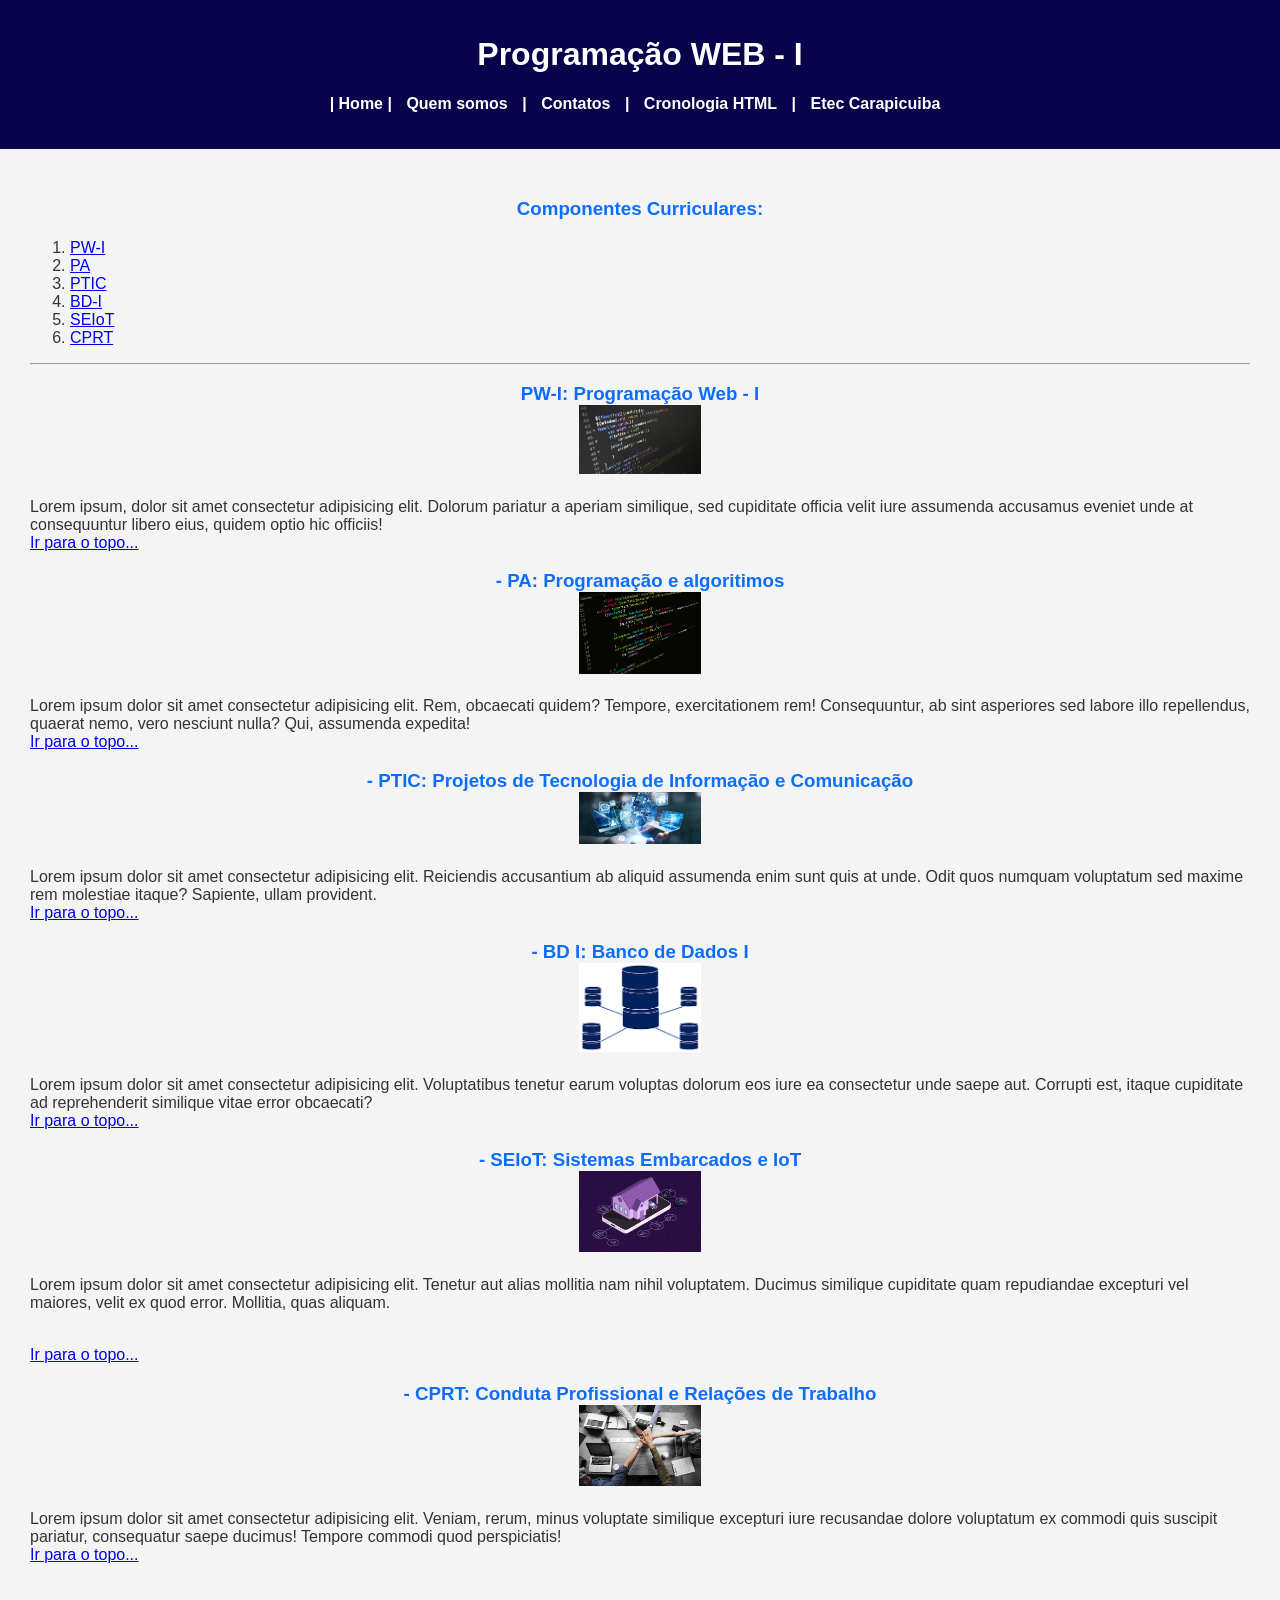
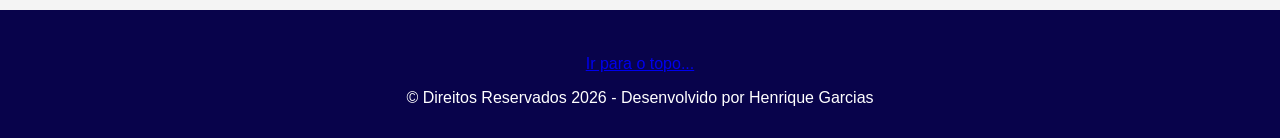
==== index.html @ 579f6198 "alguma coisa ai hein" ====
<!DOCTYPE html>
<html lang="en">
<head>
    <meta charset="UTF-8">
    <meta name="viewport" content="width=device-width, initial-scale=1.0">
    <title>1DS-A-PW-I</title>
    <link rel="stylesheet" href="estilos.css">
</head>
<body>
    <!-- Cabeçalho da Página -->    
    <header>
            <h1>Programação WEB - I</h1>
            <nav>
                <h4>
                    | Home
                    | <a href="quemsomos.html" class="navBnt">Quem somos</a>
                    | <a href="contatos.html" class="navBnt">Contatos</a>
                    | <a href="cronologiahtml.html" class="navBnt">Cronologia HTML</a>
                    | <a href="https://eteccarapicuiba.cps.sp.gov.br/" target="_blank" class="navBnt">Etec Carapicuiba</a> 
                </h4>
            </nav>
        </header>
        <!-- Conteúdo Principal -->
        <main>
            <h3>Componentes Curriculares:</h3>
            <!-- Lista não ordenada (Não sequêncial) -->
            <!-- Tipos de marcadores => type="disc(default), circle, square"-->
            <!--<ul type="square">
                <li><a href="#PWI">PW-I</a></li>
                <li><a href="#PA">PA</a></li>
                <li><a href="#PTIC">PTIC</a></li>
                <li><a href="#BDI">BD-I</a></li>
                <li><a href="#SEIOT">SEIoT</a></li>
                <li><a href="#CPRT">CPRT</a></li>
            </ul>-->
            <ol type="1">
                <li><a href="#PWI">PW-I</a></li>
                <li><a href="#PA">PA</a></li>
                <li><a href="#PTIC">PTIC</a></li>
                <li><a href="#BDI">BD-I</a></li>
                <li><a href="#SEIOT">SEIoT</a></li>
                <li><a href="#CPRT">CPRT</a></li>
            </ol>
            <hr>
            <!--<dl>
                <dt><a href="#PWI">PW-I</a></dt>
                    <dd>Lorem ipsum dolor sit amet consectetur adipisicing elit. Possimus pariatur voluptas, explicabo magnam suscipit temporibus enim facilis sequi impedit vitae rerum nulla soluta velit odit eveniet error amet adipisci quis.</dd>
                <dt><a href="#PA">PA</a></dt>
                    <dd>Lorem ipsum dolor sit amet consectetur adipisicing elit. Iure dolorum atque laborum doloremque reprehenderit, neque vel odit quod magni alias id soluta ab esse numquam. Dignissimos debitis libero laborum architecto?</dd>
            </dl>
            <hr>-->
        <p>    
            <h3 id="PWI">
                PW-I: Programação Web - I <br>
                <img src="imagens/COD-WEB.jpg" alt="foto de código" width="10%" eight="10%">
            </h3>
            Lorem ipsum, dolor sit amet consectetur adipisicing elit. Dolorum pariatur a aperiam similique, sed cupiditate officia velit iure assumenda accusamus eveniet unde at consequuntur libero eius, quidem optio hic officiis! <br>
            <a href="#h1">Ir para o topo...</a>
        </p>
        <p>
            <h3 id="PA">
                - PA: Programação e algoritimos<br>
                <img src="imagens/pa.webp" alt="imagem de código" width="10%" eight="10%">
            </h3>
            Lorem ipsum dolor sit amet consectetur adipisicing elit. Rem, obcaecati quidem? Tempore, exercitationem rem! Consequuntur, ab sint asperiores sed labore illo repellendus, quaerat nemo, vero nesciunt nulla? Qui, assumenda expedita! <br>
            <a href="#h1">Ir para o topo...</a>
        </p>
        <p>    
            <h3 id="PTIC">
                - PTIC: Projetos de Tecnologia de Informação e Comunicação<br>
                <img src="imagens/ptic.png" alt="imagem de PTIC" width="10%" eight="10%">
            </h3>
            Lorem ipsum dolor sit amet consectetur adipisicing elit. Reiciendis accusantium ab aliquid assumenda enim sunt quis at unde. Odit quos numquam voluptatum sed maxime rem molestiae itaque? Sapiente, ullam provident. <br>
            <a href="#h1">Ir para o topo...</a>
        </p>
        <p>
            <h3 id="BDI">
                - BD I: Banco de Dados I<br>
                <img src="imagens/bdi.png" alt="banco de dados imagem" width="10%" eight="10%">
            </h3>
            Lorem ipsum dolor sit amet consectetur adipisicing elit. Voluptatibus tenetur earum voluptas dolorum eos iure ea consectetur unde saepe aut. Corrupti est, itaque cupiditate ad reprehenderit similique vitae error obcaecati? <br>
            <a href="#h1">Ir para o topo...</a>
        </p>
        <p>
            <h3 id="SEIOT">
                - SEIoT: Sistemas Embarcados e IoT<br>
                <img src="imagens/seiot.png" alt="seiot imagem" width="10%" eight="10%">
            </h3>
            Lorem ipsum dolor sit amet consectetur adipisicing elit. Tenetur aut alias mollitia nam nihil voluptatem. Ducimus similique cupiditate quam repudiandae excepturi vel maiores, velit ex quod error. Mollitia, quas aliquam.</p> <br>
            <a href="#h1">Ir para o topo...</a>
        <p>
            <h3 id="CPRT">
                - CPRT: Conduta Profissional e Relações de Trabalho<br>
                <img src="imagens/cprt.jpg" alt="CPRT imagem" width="10%" eight="10%">
            </h3>
            Lorem ipsum dolor sit amet consectetur adipisicing elit. Veniam, rerum, minus voluptate similique excepturi iure recusandae dolore voluptatum ex commodi quis suscipit pariatur, consequatur saepe ducimus! Tempore commodi quod perspiciatis! <br>
            <a href="#h1">Ir para o topo...</a>
        </p>
    </main>
    <!-- Rodapé da página -->
    <footer>
        <a href="#h1">Ir para o topo...</a>
        <p>&copy; Direitos Reservados 2026 - Desenvolvido por Henrique Garcias</p>
    </footer>
</body>
</html>
---- estilos.css ----
body {
    font-family: Arial, Helvetica, sans-serif;
    background-color: #08034b;
    margin: 0px;
    padding: 0px;
    color: #333333;
}
main {
    background-color: #f4f4f4;
}
header, footer{
    text-align: center;
    padding: 15px;
    background-color: #08034b;
    color: #ffffff;
}
footer{
    text-align: center;
    margin-top: 30px;
}
nav a{
    text-decoration: none;
    color: #ffffff;
    font-weight: bold;
    margin: 0 10px;
}
nav a:hover{
    color: #ffff00;
}
main{
    padding: 30px;
    background-color: #f4f4f4;
}
h3{
    text-align: center;
    color: #0d6efd;
}
.label{
    font-weight: bold;
    color: #0d6efd;
}
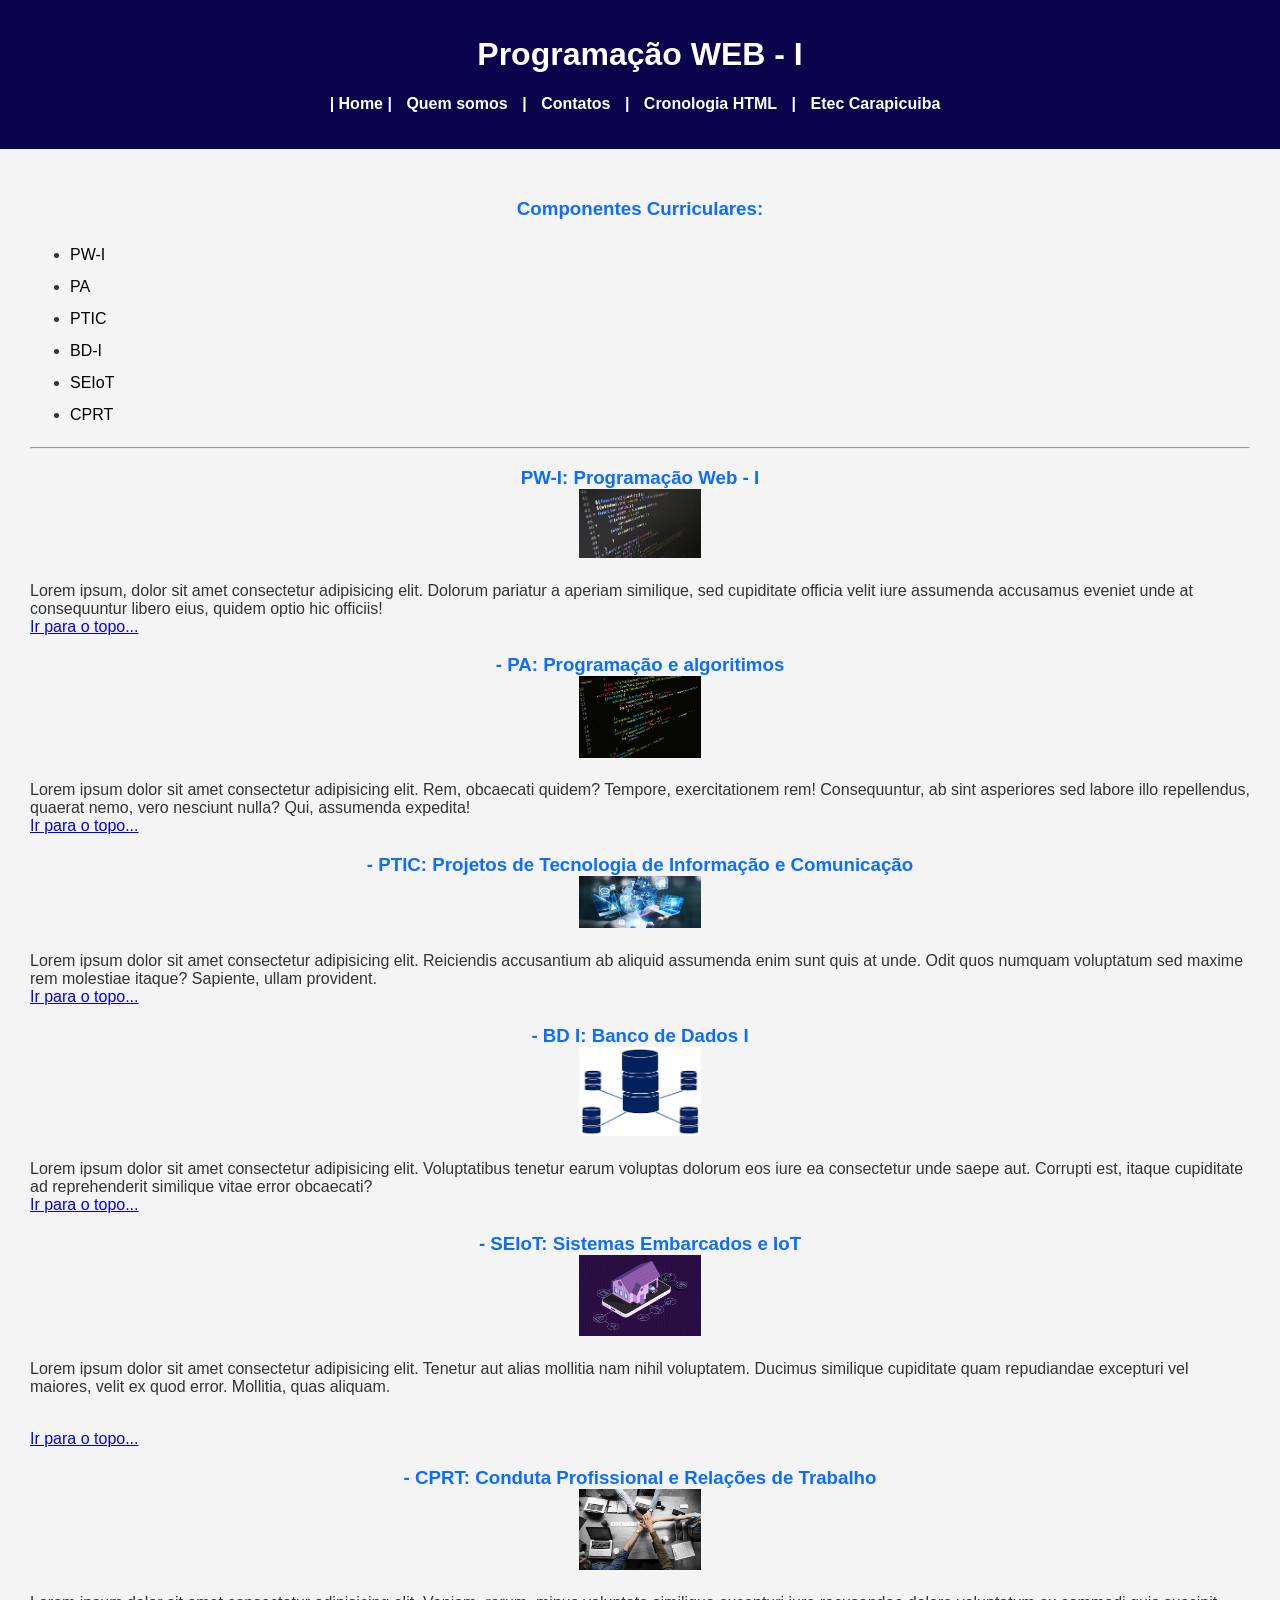
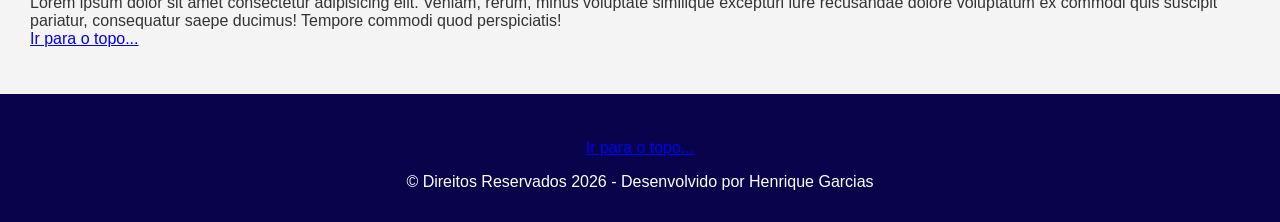
==== commit 66096fed: "ué" ====
--- a/index.html
+++ b/index.html
@@ -5,6 +5,31 @@
     <meta name="viewport" content="width=device-width, initial-scale=1.0">
     <title>1DS-A-PW-I</title>
     <link rel="stylesheet" href="estilos.css">
+    <style>
+        .linkLi a{
+            text-decoration: none;
+            color: black;
+            transition: 0.3s;
+        }
+        li {
+            transition: 0.3s;
+            line-height: 2.0;
+        }
+        .linkLi a:hover{
+            background-color: #0d6efd;
+            color: white;
+            text-decoration: underline;
+            font-size: 12pt;
+            padding: 7px;
+            border-radius: 10px;
+            transition: 0.3s;
+            cursor: pointer;
+        } 
+        li:hover {
+            transition: 0.3s;
+            margin: 2px;
+        }
+    </style>
 </head>
 <body>
     <!-- Cabeçalho da Página -->    
@@ -19,83 +44,83 @@
                     | <a href="https://eteccarapicuiba.cps.sp.gov.br/" target="_blank" class="navBnt">Etec Carapicuiba</a> 
                 </h4>
             </nav>
-        </header>
-        <!-- Conteúdo Principal -->
-        <main>
-            <h3>Componentes Curriculares:</h3>
-            <!-- Lista não ordenada (Não sequêncial) -->
-            <!-- Tipos de marcadores => type="disc(default), circle, square"-->
-            <!--<ul type="square">
+    </header>
+    <!-- Conteúdo Principal -->
+    <main>
+        <h3>Componentes Curriculares:</h3>
+        <section class="linkLi">
+            <ul>
                 <li><a href="#PWI">PW-I</a></li>
                 <li><a href="#PA">PA</a></li>
                 <li><a href="#PTIC">PTIC</a></li>
                 <li><a href="#BDI">BD-I</a></li>
                 <li><a href="#SEIOT">SEIoT</a></li>
                 <li><a href="#CPRT">CPRT</a></li>
-            </ul>-->
-            <ol type="1">
-                <li><a href="#PWI">PW-I</a></li>
-                <li><a href="#PA">PA</a></li>
-                <li><a href="#PTIC">PTIC</a></li>
-                <li><a href="#BDI">BD-I</a></li>
-                <li><a href="#SEIOT">SEIoT</a></li>
-                <li><a href="#CPRT">CPRT</a></li>
-            </ol>
-            <hr>
-            <!--<dl>
-                <dt><a href="#PWI">PW-I</a></dt>
-                    <dd>Lorem ipsum dolor sit amet consectetur adipisicing elit. Possimus pariatur voluptas, explicabo magnam suscipit temporibus enim facilis sequi impedit vitae rerum nulla soluta velit odit eveniet error amet adipisci quis.</dd>
-                <dt><a href="#PA">PA</a></dt>
-                    <dd>Lorem ipsum dolor sit amet consectetur adipisicing elit. Iure dolorum atque laborum doloremque reprehenderit, neque vel odit quod magni alias id soluta ab esse numquam. Dignissimos debitis libero laborum architecto?</dd>
-            </dl>
-            <hr>-->
-        <p>    
-            <h3 id="PWI">
-                PW-I: Programação Web - I <br>
-                <img src="imagens/COD-WEB.jpg" alt="foto de código" width="10%" eight="10%">
-            </h3>
-            Lorem ipsum, dolor sit amet consectetur adipisicing elit. Dolorum pariatur a aperiam similique, sed cupiditate officia velit iure assumenda accusamus eveniet unde at consequuntur libero eius, quidem optio hic officiis! <br>
-            <a href="#h1">Ir para o topo...</a>
-        </p>
-        <p>
-            <h3 id="PA">
-                - PA: Programação e algoritimos<br>
-                <img src="imagens/pa.webp" alt="imagem de código" width="10%" eight="10%">
-            </h3>
-            Lorem ipsum dolor sit amet consectetur adipisicing elit. Rem, obcaecati quidem? Tempore, exercitationem rem! Consequuntur, ab sint asperiores sed labore illo repellendus, quaerat nemo, vero nesciunt nulla? Qui, assumenda expedita! <br>
-            <a href="#h1">Ir para o topo...</a>
-        </p>
-        <p>    
-            <h3 id="PTIC">
-                - PTIC: Projetos de Tecnologia de Informação e Comunicação<br>
-                <img src="imagens/ptic.png" alt="imagem de PTIC" width="10%" eight="10%">
-            </h3>
-            Lorem ipsum dolor sit amet consectetur adipisicing elit. Reiciendis accusantium ab aliquid assumenda enim sunt quis at unde. Odit quos numquam voluptatum sed maxime rem molestiae itaque? Sapiente, ullam provident. <br>
-            <a href="#h1">Ir para o topo...</a>
-        </p>
-        <p>
-            <h3 id="BDI">
-                - BD I: Banco de Dados I<br>
-                <img src="imagens/bdi.png" alt="banco de dados imagem" width="10%" eight="10%">
-            </h3>
-            Lorem ipsum dolor sit amet consectetur adipisicing elit. Voluptatibus tenetur earum voluptas dolorum eos iure ea consectetur unde saepe aut. Corrupti est, itaque cupiditate ad reprehenderit similique vitae error obcaecati? <br>
-            <a href="#h1">Ir para o topo...</a>
-        </p>
-        <p>
-            <h3 id="SEIOT">
-                - SEIoT: Sistemas Embarcados e IoT<br>
-                <img src="imagens/seiot.png" alt="seiot imagem" width="10%" eight="10%">
-            </h3>
-            Lorem ipsum dolor sit amet consectetur adipisicing elit. Tenetur aut alias mollitia nam nihil voluptatem. Ducimus similique cupiditate quam repudiandae excepturi vel maiores, velit ex quod error. Mollitia, quas aliquam.</p> <br>
-            <a href="#h1">Ir para o topo...</a>
-        <p>
-            <h3 id="CPRT">
-                - CPRT: Conduta Profissional e Relações de Trabalho<br>
-                <img src="imagens/cprt.jpg" alt="CPRT imagem" width="10%" eight="10%">
-            </h3>
-            Lorem ipsum dolor sit amet consectetur adipisicing elit. Veniam, rerum, minus voluptate similique excepturi iure recusandae dolore voluptatum ex commodi quis suscipit pariatur, consequatur saepe ducimus! Tempore commodi quod perspiciatis! <br>
-            <a href="#h1">Ir para o topo...</a>
-        </p>
+            </ul>
+        </section>
+        <hr>
+        <section>
+            <article>
+                <p>
+                    <h3 id="PWI">
+                        PW-I: Programação Web - I <br>
+                        <img src="imagens/COD-WEB.jpg" alt="foto de código" width="10%" eight="10%">
+                    </h3>
+                    Lorem ipsum, dolor sit amet consectetur adipisicing elit. Dolorum pariatur a aperiam similique, sed cupiditate officia velit iure assumenda accusamus eveniet unde at consequuntur libero eius, quidem optio hic officiis! <br>
+                    <a href="#h1">Ir para o topo...</a>
+                </p>
+            </article>
+            <article>
+                <p>
+                    <h3 id="PA">
+                        - PA: Programação e algoritimos<br>
+                        <img src="imagens/pa.webp" alt="imagem de código" width="10%" eight="10%">
+                    </h3>
+                    Lorem ipsum dolor sit amet consectetur adipisicing elit. Rem, obcaecati quidem? Tempore, exercitationem rem! Consequuntur, ab sint asperiores sed labore illo repellendus, quaerat nemo, vero nesciunt nulla? Qui, assumenda expedita! <br>
+                    <a href="#h1">Ir para o topo...</a>
+                </p>
+            </article>
+            <article>
+                <p>
+                    <h3 id="PTIC">
+                        - PTIC: Projetos de Tecnologia de Informação e Comunicação<br>
+                        <img src="imagens/ptic.png" alt="imagem de PTIC" width="10%" eight="10%">
+                    </h3>
+                    Lorem ipsum dolor sit amet consectetur adipisicing elit. Reiciendis accusantium ab aliquid assumenda enim sunt quis at unde. Odit quos numquam voluptatum sed maxime rem molestiae itaque? Sapiente, ullam provident. <br>
+                    <a href="#h1">Ir para o topo...</a>
+                </p>
+            </article>
+            <article>
+                <p>
+                    <h3 id="BDI">
+                        - BD I: Banco de Dados I<br>
+                        <img src="imagens/bdi.png" alt="banco de dados imagem" width="10%" eight="10%">
+                    </h3>
+                    Lorem ipsum dolor sit amet consectetur adipisicing elit. Voluptatibus tenetur earum voluptas dolorum eos iure ea consectetur unde saepe aut. Corrupti est, itaque cupiditate ad reprehenderit similique vitae error obcaecati? <br>
+                    <a href="#h1">Ir para o topo...</a>
+                </p>
+            </article>
+            <article>
+                <p>
+                    <h3 id="SEIOT">
+                        - SEIoT: Sistemas Embarcados e IoT<br>
+                        <img src="imagens/seiot.png" alt="seiot imagem" width="10%" eight="10%">
+                    </h3>
+                    Lorem ipsum dolor sit amet consectetur adipisicing elit. Tenetur aut alias mollitia nam nihil voluptatem. Ducimus similique cupiditate quam repudiandae excepturi vel maiores, velit ex quod error. Mollitia, quas aliquam.</p> <br>
+                    <a href="#h1">Ir para o topo...</a>
+                </p>
+            </article>
+            <article>
+                <p>
+                    <h3 id="CPRT">
+                        - CPRT: Conduta Profissional e Relações de Trabalho<br>
+                        <img src="imagens/cprt.jpg" alt="CPRT imagem" width="10%" eight="10%">
+                    </h3>
+                    Lorem ipsum dolor sit amet consectetur adipisicing elit. Veniam, rerum, minus voluptate similique excepturi iure recusandae dolore voluptatum ex commodi quis suscipit pariatur, consequatur saepe ducimus! Tempore commodi quod perspiciatis! <br>
+                    <a href="#h1">Ir para o topo...</a>
+                </p>
+            </article>
+        </section>
     </main>
     <!-- Rodapé da página -->
     <footer>
--- a/estilos.css
+++ b/estilos.css
@@ -38,4 +38,25 @@
 .label{
     font-weight: bold;
     color: #0d6efd;
+}
+
+/* tabelas */
+table {
+    width: 50%;
+    margin: auto;
+    border-collapse: collapse;
+    background-color: #ffffff;
+    box-shadow: 0px 0px 10px rgba(0, 0, 0, 0.2);
+    border-radius: 10px;
+    overflow: hidden;
+}
+th {
+    background-color: #08034b;
+    color: #ffffff;
+    padding: 15px;
+    font-size: 18px;
+}
+td {
+    padding: 12px;
+    border-bottom: 1px solid #dddddd;
 }
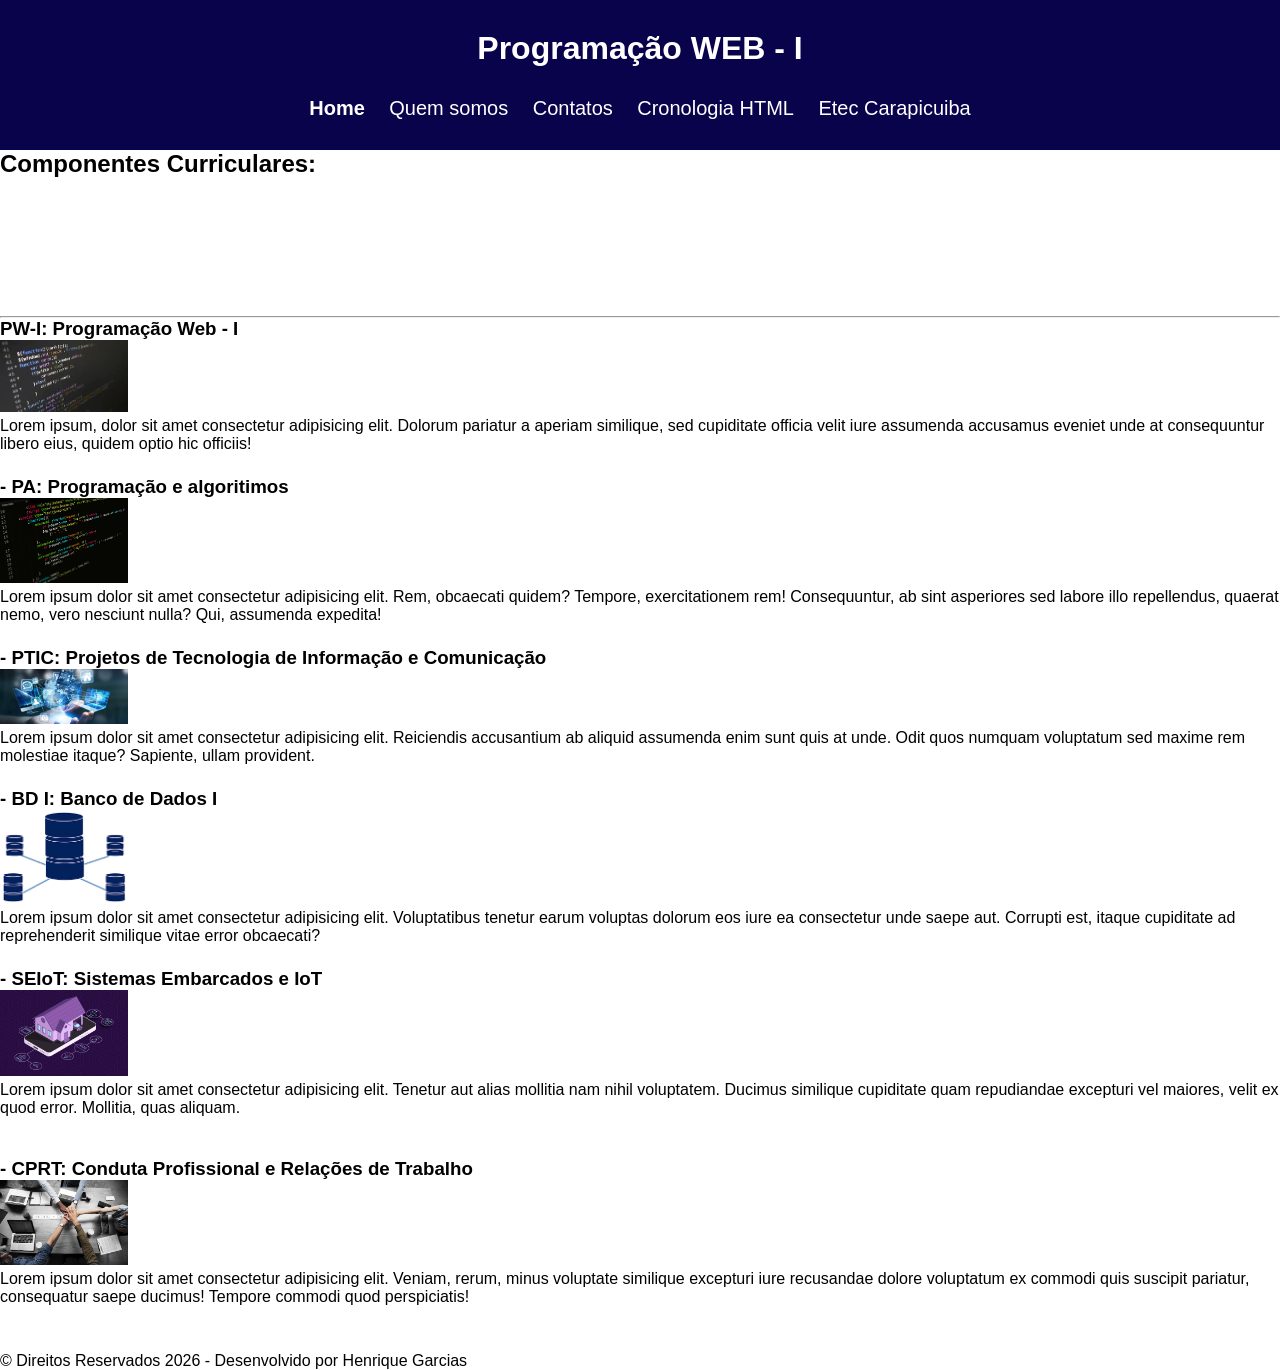
==== commit da0150eb: "refazendo o site inteirinho" ====
--- a/index.html
+++ b/index.html
@@ -3,51 +3,26 @@
 <head>
     <meta charset="UTF-8">
     <meta name="viewport" content="width=device-width, initial-scale=1.0">
+    <meta name="description" content="Página principal do projeto. Ele tem a finalidade de desmonstrar as matériasdo cruso técnico de desenvolvimento de sistemas da Etec Carapicuiba, de forma rápida e simples.">
+    <meta name="author" content="Autor">
     <title>1DS-A-PW-I</title>
-    <link rel="stylesheet" href="estilos.css">
-    <style>
-        .linkLi a{
-            text-decoration: none;
-            color: black;
-            transition: 0.3s;
-        }
-        li {
-            transition: 0.3s;
-            line-height: 2.0;
-        }
-        .linkLi a:hover{
-            background-color: #0d6efd;
-            color: white;
-            text-decoration: underline;
-            font-size: 12pt;
-            padding: 7px;
-            border-radius: 10px;
-            transition: 0.3s;
-            cursor: pointer;
-        } 
-        li:hover {
-            transition: 0.3s;
-            margin: 2px;
-        }
-    </style>
+    <link rel="stylesheet" href="estilos-idx.css">
 </head>
 <body>
     <!-- Cabeçalho da Página -->    
     <header>
             <h1>Programação WEB - I</h1>
             <nav>
-                <h4>
-                    | Home
-                    | <a href="quemsomos.html" class="navBnt">Quem somos</a>
-                    | <a href="contatos.html" class="navBnt">Contatos</a>
-                    | <a href="cronologiahtml.html" class="navBnt">Cronologia HTML</a>
-                    | <a href="https://eteccarapicuiba.cps.sp.gov.br/" target="_blank" class="navBnt">Etec Carapicuiba</a> 
-                </h4>
+                    <a href="#"><strong>Home</strong></a>
+                    <a href="quemsomos.html" class="navBnt">Quem somos</a>
+                    <a href="contatos.html" class="navBnt">Contatos</a>
+                    <a href="cronologiahtml.html" class="navBnt">Cronologia HTML</a>
+                    <a href="https://eteccarapicuiba.cps.sp.gov.br/" target="_blank" class="navBnt">Etec Carapicuiba</a>
             </nav>
     </header>
     <!-- Conteúdo Principal -->
     <main>
-        <h3>Componentes Curriculares:</h3>
+        <h2>Componentes Curriculares:</h2>
         <section class="linkLi">
             <ul>
                 <li><a href="#PWI">PW-I</a></li>
--- a/estilos-idx.css
+++ b/estilos-idx.css
@@ -0,0 +1,31 @@
+* {
+    margin: 0px;
+    padding: 0px;
+}
+:root {
+    --azul-escuro: #08034b;
+}
+body {
+    font-family: Arial, Helvetica, sans-serif;
+}
+header {
+    background-color: var(--azul-escuro);
+    color: white;
+    text-align: center;
+    padding: 30px;
+}
+nav {
+    margin-top: 30px;
+}
+a {
+    color: white;
+    text-decoration: none;
+    transition: 0.3s;
+    margin-left: 10px;
+    margin-right: 10px;
+    font-size: 15pt;
+}
+a:hover {
+    transition: 0.3s;
+    color: #ffff00;
+}
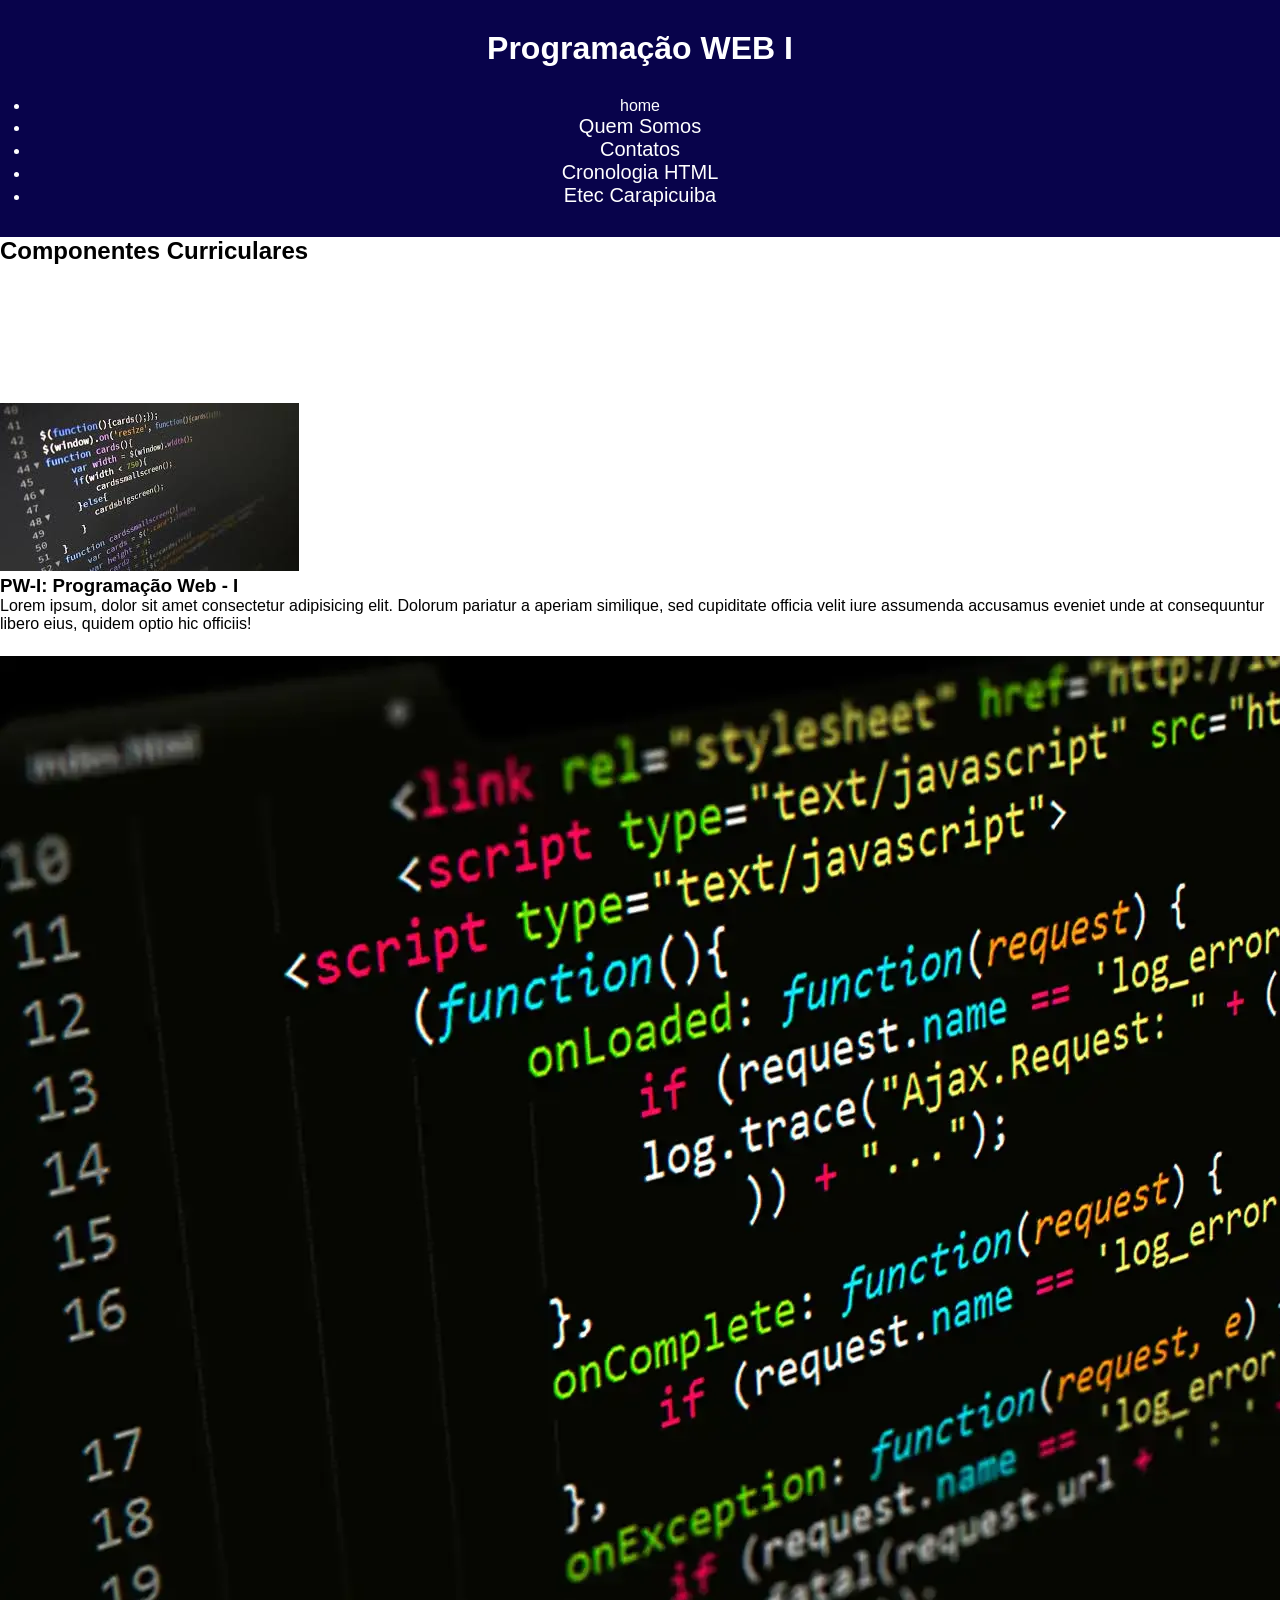
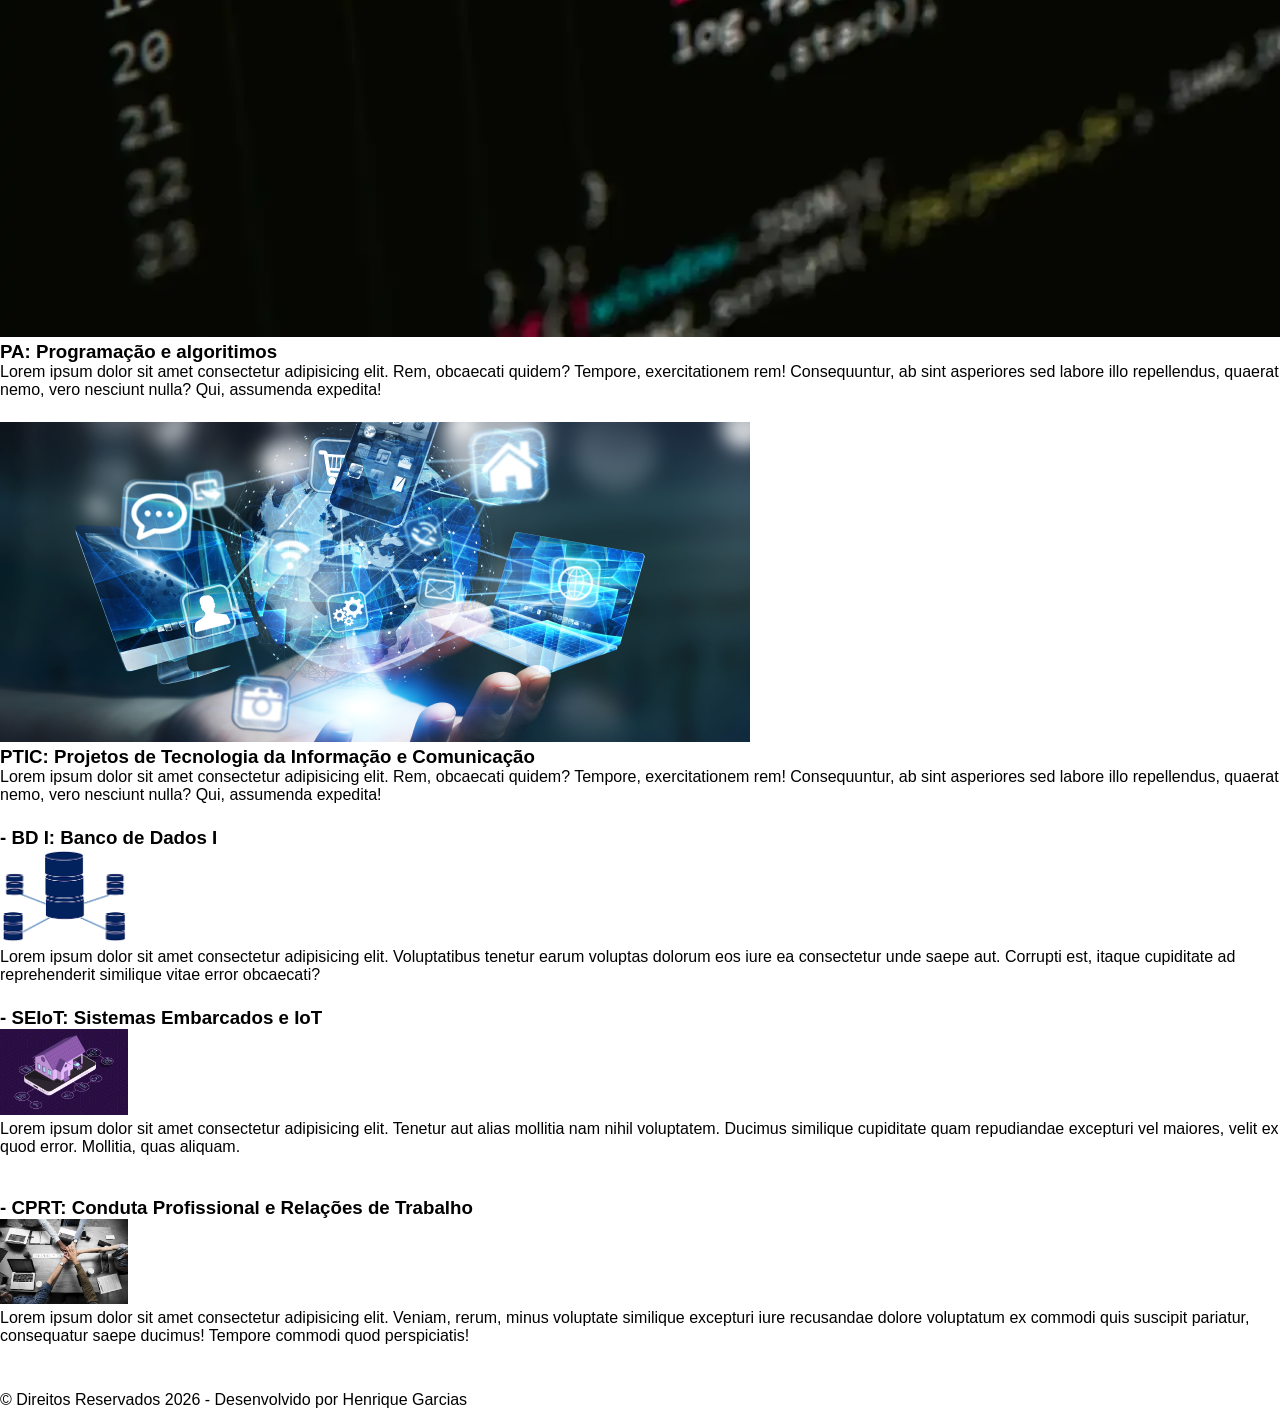
==== commit dc6d0d03: "iniciei o refatoramento do index.html" ====
--- a/index.html
+++ b/index.html
@@ -1,30 +1,42 @@
 <!DOCTYPE html>
 <html lang="en">
+
 <head>
     <meta charset="UTF-8">
     <meta name="viewport" content="width=device-width, initial-scale=1.0">
-    <meta name="description" content="Página principal do projeto. Ele tem a finalidade de desmonstrar as matériasdo cruso técnico de desenvolvimento de sistemas da Etec Carapicuiba, de forma rápida e simples.">
+    <meta name="description"
+        content="Página principal do projeto. Ele tem a finalidade de desmonstrar as matériasdo cruso técnico de desenvolvimento de sistemas da Etec Carapicuiba, de forma rápida e simples.">
     <meta name="author" content="Autor">
     <title>1DS-A-PW-I</title>
+
     <link rel="stylesheet" href="estilos-idx.css">
 </head>
+
 <body>
-    <!-- Cabeçalho da Página -->    
-    <header>
-            <h1>Programação WEB - I</h1>
+    <!-- Cabeçalho da Página -->
+    <header id="topo" class="header">
+        <div class="container">
+            <h1>Programação WEB I</h1>
             <nav>
-                    <a href="#"><strong>Home</strong></a>
-                    <a href="quemsomos.html" class="navBnt">Quem somos</a>
-                    <a href="contatos.html" class="navBnt">Contatos</a>
-                    <a href="cronologiahtml.html" class="navBnt">Cronologia HTML</a>
-                    <a href="https://eteccarapicuiba.cps.sp.gov.br/" target="_blank" class="navBnt">Etec Carapicuiba</a>
+                <ul class="menu">
+                    <li>home</li>
+                    <li><a href="quemsomos.html">Quem Somos</a></li>
+                    <li><a href="contatos.html">Contatos</a></li>
+                    <li><a href="cronologiahtml.html">Cronologia HTML</a></li>
+                    <li>
+                        <a href="https://eteccarapicuiba.cps.sp.gov.br/" target="_blank">Etec Carapicuiba</a>
+                    </li>
+                </ul>
             </nav>
+        </div>
     </header>
     <!-- Conteúdo Principal -->
-    <main>
-        <h2>Componentes Curriculares:</h2>
+    <main class="container">
+
         <section class="linkLi">
-            <ul>
+            <h2>Componentes Curriculares</h2>
+
+            <ul class="lista">
                 <li><a href="#PWI">PW-I</a></li>
                 <li><a href="#PA">PA</a></li>
                 <li><a href="#PTIC">PTIC</a></li>
@@ -33,68 +45,76 @@
                 <li><a href="#CPRT">CPRT</a></li>
             </ul>
         </section>
-        <hr>
-        <section>
-            <article>
+
+        <section id="PWI" class="card">
+            <img src="imagens/COD-WEB.jpg" alt="Programação Web I">
+            <div>
+                <h3>PW-I: Programação Web - I</h3>
                 <p>
-                    <h3 id="PWI">
-                        PW-I: Programação Web - I <br>
-                        <img src="imagens/COD-WEB.jpg" alt="foto de código" width="10%" eight="10%">
-                    </h3>
-                    Lorem ipsum, dolor sit amet consectetur adipisicing elit. Dolorum pariatur a aperiam similique, sed cupiditate officia velit iure assumenda accusamus eveniet unde at consequuntur libero eius, quidem optio hic officiis! <br>
-                    <a href="#h1">Ir para o topo...</a>
+                    Lorem ipsum, dolor sit amet consectetur adipisicing elit. Dolorum pariatur a aperiam similique, sed
+                    cupiditate officia velit iure assumenda accusamus eveniet unde at consequuntur libero eius, quidem
+                    optio
+                    hic officiis!
                 </p>
-            </article>
-            <article>
-                <p>
-                    <h3 id="PA">
-                        - PA: Programação e algoritimos<br>
-                        <img src="imagens/pa.webp" alt="imagem de código" width="10%" eight="10%">
-                    </h3>
-                    Lorem ipsum dolor sit amet consectetur adipisicing elit. Rem, obcaecati quidem? Tempore, exercitationem rem! Consequuntur, ab sint asperiores sed labore illo repellendus, quaerat nemo, vero nesciunt nulla? Qui, assumenda expedita! <br>
-                    <a href="#h1">Ir para o topo...</a>
-                </p>
-            </article>
-            <article>
-                <p>
-                    <h3 id="PTIC">
-                        - PTIC: Projetos de Tecnologia de Informação e Comunicação<br>
-                        <img src="imagens/ptic.png" alt="imagem de PTIC" width="10%" eight="10%">
-                    </h3>
-                    Lorem ipsum dolor sit amet consectetur adipisicing elit. Reiciendis accusantium ab aliquid assumenda enim sunt quis at unde. Odit quos numquam voluptatum sed maxime rem molestiae itaque? Sapiente, ullam provident. <br>
-                    <a href="#h1">Ir para o topo...</a>
-                </p>
-            </article>
-            <article>
-                <p>
-                    <h3 id="BDI">
-                        - BD I: Banco de Dados I<br>
-                        <img src="imagens/bdi.png" alt="banco de dados imagem" width="10%" eight="10%">
-                    </h3>
-                    Lorem ipsum dolor sit amet consectetur adipisicing elit. Voluptatibus tenetur earum voluptas dolorum eos iure ea consectetur unde saepe aut. Corrupti est, itaque cupiditate ad reprehenderit similique vitae error obcaecati? <br>
-                    <a href="#h1">Ir para o topo...</a>
-                </p>
-            </article>
-            <article>
-                <p>
-                    <h3 id="SEIOT">
-                        - SEIoT: Sistemas Embarcados e IoT<br>
-                        <img src="imagens/seiot.png" alt="seiot imagem" width="10%" eight="10%">
-                    </h3>
-                    Lorem ipsum dolor sit amet consectetur adipisicing elit. Tenetur aut alias mollitia nam nihil voluptatem. Ducimus similique cupiditate quam repudiandae excepturi vel maiores, velit ex quod error. Mollitia, quas aliquam.</p> <br>
-                    <a href="#h1">Ir para o topo...</a>
-                </p>
-            </article>
-            <article>
-                <p>
-                    <h3 id="CPRT">
-                        - CPRT: Conduta Profissional e Relações de Trabalho<br>
-                        <img src="imagens/cprt.jpg" alt="CPRT imagem" width="10%" eight="10%">
-                    </h3>
-                    Lorem ipsum dolor sit amet consectetur adipisicing elit. Veniam, rerum, minus voluptate similique excepturi iure recusandae dolore voluptatum ex commodi quis suscipit pariatur, consequatur saepe ducimus! Tempore commodi quod perspiciatis! <br>
-                    <a href="#h1">Ir para o topo...</a>
-                </p>
-            </article>
+                <a href="#topo" class="btn">Retornar ao topo</a>
+            </div>
+        </section>
+        <section id="PA" class="card">
+            <img src="imagens/pa.webp" alt="Programação e Algoritimos">
+            <div>
+                <h3 id="PA">PA: Programação e algoritimos</h3>
+                Lorem ipsum dolor sit amet consectetur adipisicing elit. Rem, obcaecati quidem? Tempore, exercitationem
+                rem! Consequuntur, ab sint asperiores sed labore illo repellendus, quaerat nemo, vero nesciunt nulla?
+                Qui, assumenda expedita! <br>
+                <a href="#topo">IRetornar ao topo</a>
+            </div>
+        </section>
+        <section id="PA" class="card">
+            <img src="imagens/ptic.png" alt="PTIC">
+            <div>
+                <h3 id="PA">PTIC: Projetos de Tecnologia da Informação e Comunicação</h3>
+                Lorem ipsum dolor sit amet consectetur adipisicing elit. Rem, obcaecati quidem? Tempore, exercitationem
+                rem! Consequuntur, ab sint asperiores sed labore illo repellendus, quaerat nemo, vero nesciunt nulla?
+                Qui, assumenda expedita! <br>
+                <a href="#topo">IRetornar ao topo</a>
+            </div>
+        </section>
+        <article>
+            <p>
+            <h3 id="BDI">
+                - BD I: Banco de Dados I<br>
+                <img src="imagens/bdi.png" alt="banco de dados imagem" width="10%" eight="10%">
+            </h3>
+            Lorem ipsum dolor sit amet consectetur adipisicing elit. Voluptatibus tenetur earum voluptas dolorum eos
+            iure ea consectetur unde saepe aut. Corrupti est, itaque cupiditate ad reprehenderit similique vitae
+            error obcaecati? <br>
+            <a href="#h1">Ir para o topo...</a>
+            </p>
+        </article>
+        <article>
+            <p>
+            <h3 id="SEIOT">
+                - SEIoT: Sistemas Embarcados e IoT<br>
+                <img src="imagens/seiot.png" alt="seiot imagem" width="10%" eight="10%">
+            </h3>
+            Lorem ipsum dolor sit amet consectetur adipisicing elit. Tenetur aut alias mollitia nam nihil
+            voluptatem. Ducimus similique cupiditate quam repudiandae excepturi vel maiores, velit ex quod error.
+            Mollitia, quas aliquam.</p> <br>
+            <a href="#h1">Ir para o topo...</a>
+            </p>
+        </article>
+        <article>
+            <p>
+            <h3 id="CPRT">
+                - CPRT: Conduta Profissional e Relações de Trabalho<br>
+                <img src="imagens/cprt.jpg" alt="CPRT imagem" width="10%" eight="10%">
+            </h3>
+            Lorem ipsum dolor sit amet consectetur adipisicing elit. Veniam, rerum, minus voluptate similique
+            excepturi iure recusandae dolore voluptatum ex commodi quis suscipit pariatur, consequatur saepe
+            ducimus! Tempore commodi quod perspiciatis! <br>
+            <a href="#h1">Ir para o topo...</a>
+            </p>
+        </article>
         </section>
     </main>
     <!-- Rodapé da página -->
@@ -103,4 +123,5 @@
         <p>&copy; Direitos Reservados 2026 - Desenvolvido por Henrique Garcias</p>
     </footer>
 </body>
+
 </html>
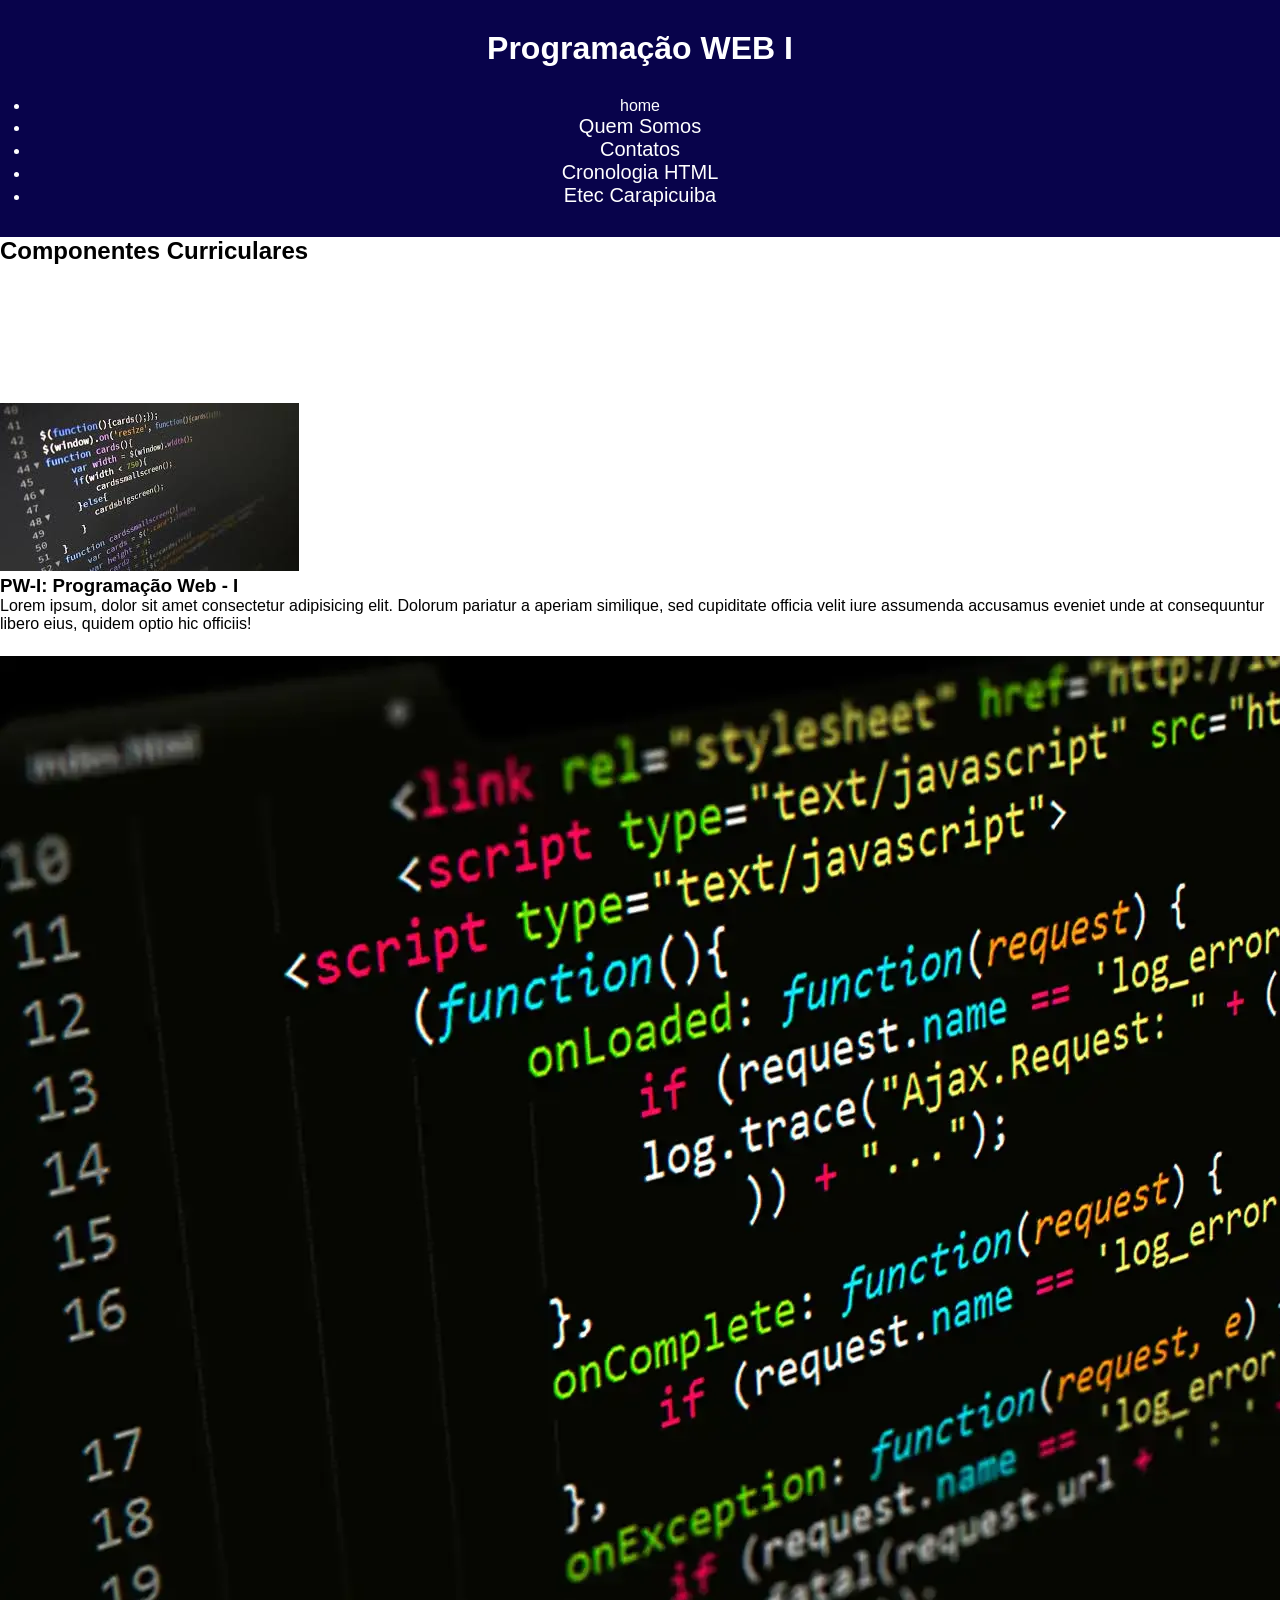
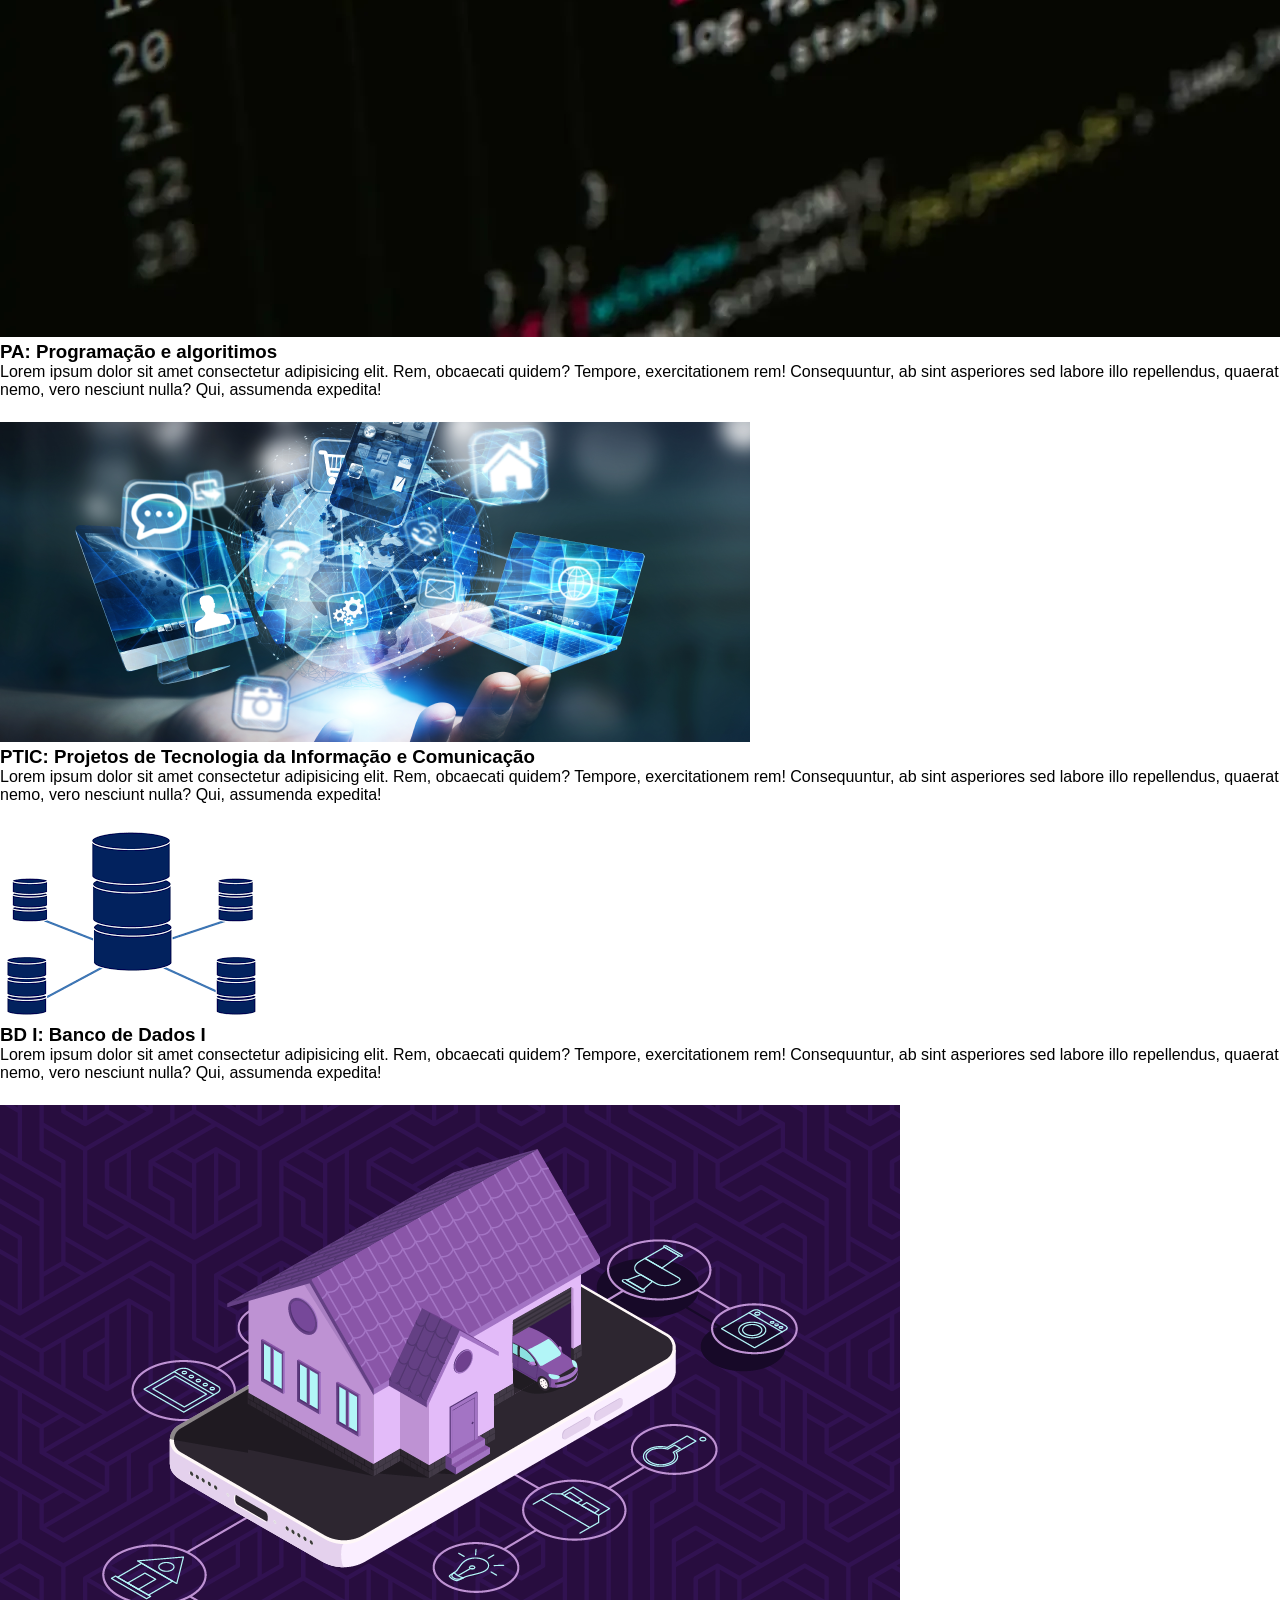
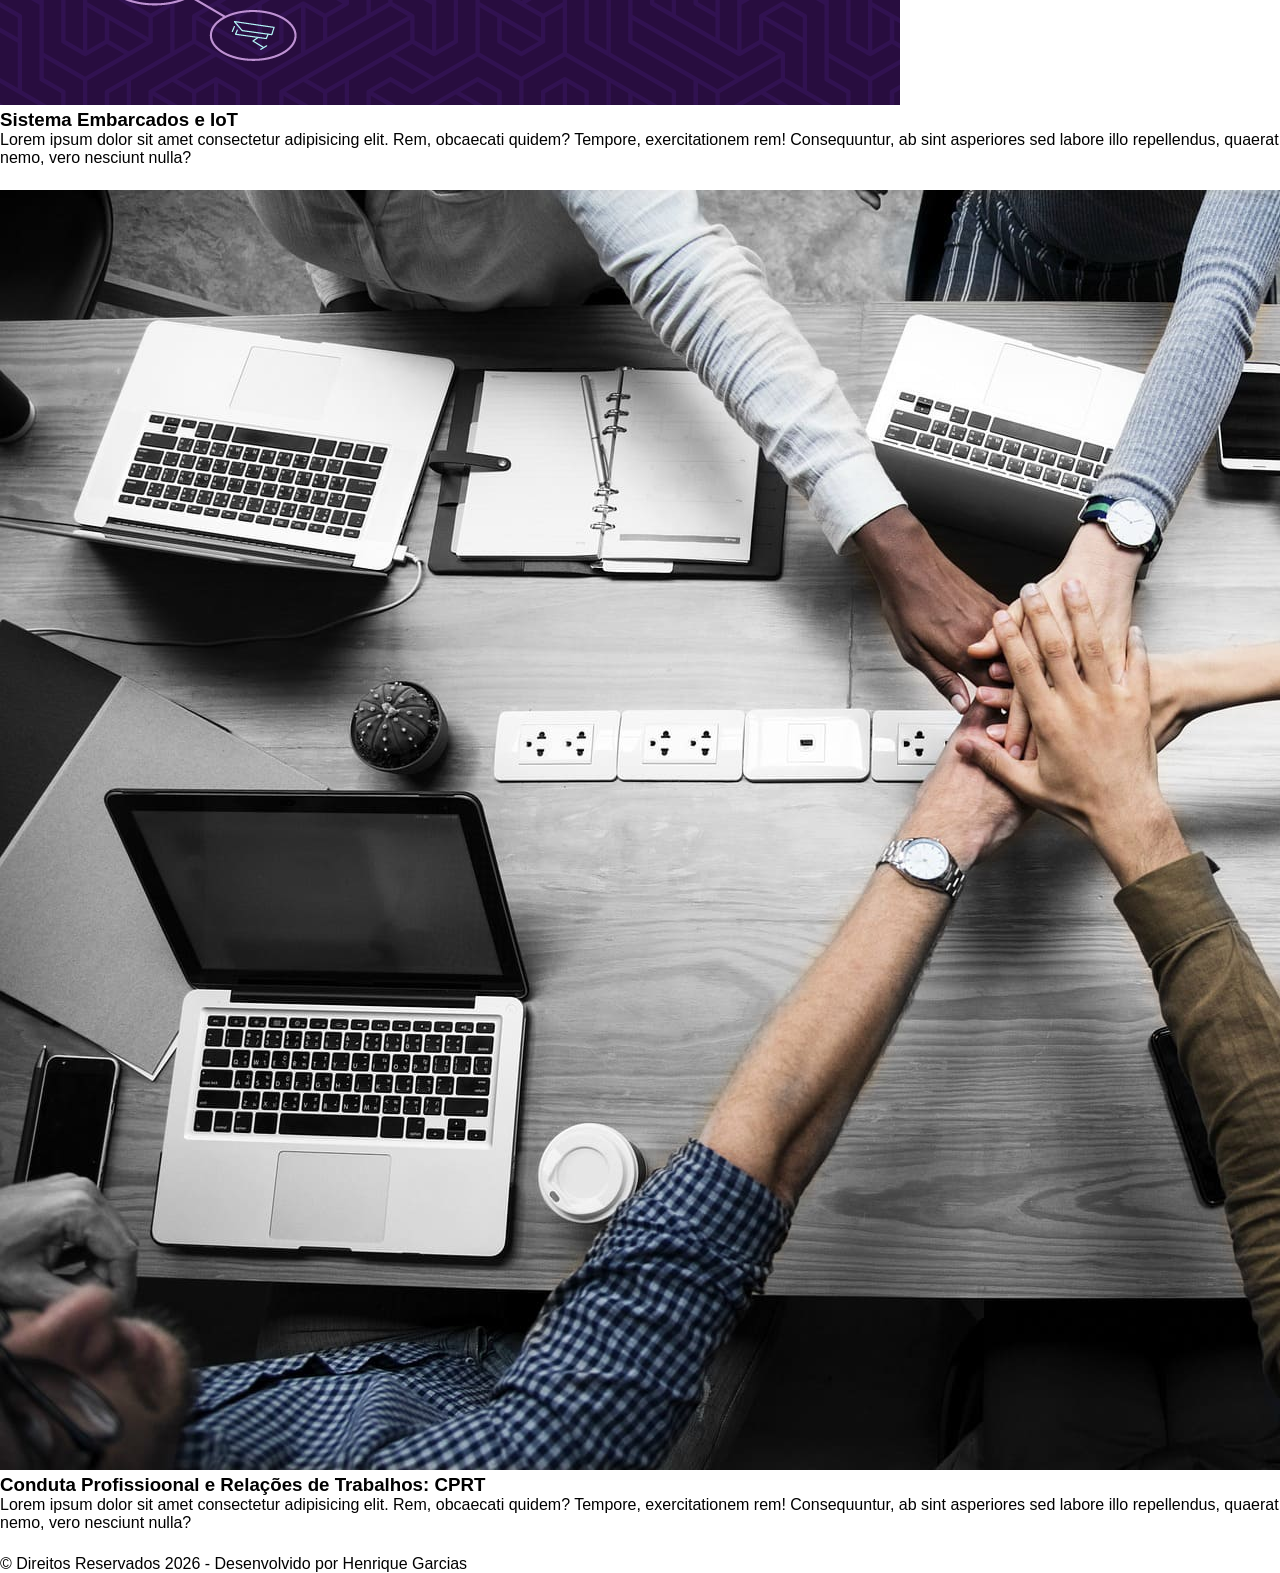
==== commit ce4feb9c: "refatorei o index.html" ====
--- a/index.html
+++ b/index.html
@@ -63,65 +63,69 @@
             <img src="imagens/pa.webp" alt="Programação e Algoritimos">
             <div>
                 <h3 id="PA">PA: Programação e algoritimos</h3>
-                Lorem ipsum dolor sit amet consectetur adipisicing elit. Rem, obcaecati quidem? Tempore, exercitationem
-                rem! Consequuntur, ab sint asperiores sed labore illo repellendus, quaerat nemo, vero nesciunt nulla?
-                Qui, assumenda expedita! <br>
-                <a href="#topo">IRetornar ao topo</a>
+                <p>
+                    Lorem ipsum dolor sit amet consectetur adipisicing elit. Rem, obcaecati quidem? Tempore,
+                    exercitationem
+                    rem! Consequuntur, ab sint asperiores sed labore illo repellendus, quaerat nemo, vero nesciunt
+                    nulla?
+                    Qui, assumenda expedita!
+                </p>
+                <a href="#topo">Retornar ao topo</a>
             </div>
         </section>
-        <section id="PA" class="card">
+        <section id="PTIC" class="card">
             <img src="imagens/ptic.png" alt="PTIC">
             <div>
                 <h3 id="PA">PTIC: Projetos de Tecnologia da Informação e Comunicação</h3>
-                Lorem ipsum dolor sit amet consectetur adipisicing elit. Rem, obcaecati quidem? Tempore, exercitationem
-                rem! Consequuntur, ab sint asperiores sed labore illo repellendus, quaerat nemo, vero nesciunt nulla?
-                Qui, assumenda expedita! <br>
-                <a href="#topo">IRetornar ao topo</a>
+                <p>
+                    Lorem ipsum dolor sit amet consectetur adipisicing elit. Rem, obcaecati quidem? Tempore, exercitationem
+                    rem! Consequuntur, ab sint asperiores sed labore illo repellendus, quaerat nemo, vero nesciunt nulla?
+                    Qui, assumenda expedita!
+                </p>
+                <a href="#topo">Retornar ao topo</a>
             </div>
         </section>
-        <article>
-            <p>
-            <h3 id="BDI">
-                - BD I: Banco de Dados I<br>
-                <img src="imagens/bdi.png" alt="banco de dados imagem" width="10%" eight="10%">
-            </h3>
-            Lorem ipsum dolor sit amet consectetur adipisicing elit. Voluptatibus tenetur earum voluptas dolorum eos
-            iure ea consectetur unde saepe aut. Corrupti est, itaque cupiditate ad reprehenderit similique vitae
-            error obcaecati? <br>
-            <a href="#h1">Ir para o topo...</a>
-            </p>
-        </article>
-        <article>
-            <p>
-            <h3 id="SEIOT">
-                - SEIoT: Sistemas Embarcados e IoT<br>
-                <img src="imagens/seiot.png" alt="seiot imagem" width="10%" eight="10%">
-            </h3>
-            Lorem ipsum dolor sit amet consectetur adipisicing elit. Tenetur aut alias mollitia nam nihil
-            voluptatem. Ducimus similique cupiditate quam repudiandae excepturi vel maiores, velit ex quod error.
-            Mollitia, quas aliquam.</p> <br>
-            <a href="#h1">Ir para o topo...</a>
-            </p>
-        </article>
-        <article>
-            <p>
-            <h3 id="CPRT">
-                - CPRT: Conduta Profissional e Relações de Trabalho<br>
-                <img src="imagens/cprt.jpg" alt="CPRT imagem" width="10%" eight="10%">
-            </h3>
-            Lorem ipsum dolor sit amet consectetur adipisicing elit. Veniam, rerum, minus voluptate similique
-            excepturi iure recusandae dolore voluptatum ex commodi quis suscipit pariatur, consequatur saepe
-            ducimus! Tempore commodi quod perspiciatis! <br>
-            <a href="#h1">Ir para o topo...</a>
-            </p>
-        </article>
+        <section id="BDI" class="card">
+            <img src="imagens/bdi.png" alt="BD-I">
+            <div>
+                <h3 id="BDI">BD I: Banco de Dados I</h3>
+                <p>
+                    Lorem ipsum dolor sit amet consectetur adipisicing elit. Rem, obcaecati quidem? Tempore, exercitationem
+                    rem! Consequuntur, ab sint asperiores sed labore illo repellendus, quaerat nemo, vero nesciunt nulla?
+                    Qui, assumenda expedita!
+                </p>
+                <a href="#topo">Retornar ao topo</a>
+            </div>
+        </section>
+        <section id="SEIOT" class="card">
+            <img src="imagens/seiot.png" alt="SEIOT">
+            <div>
+                <h3 id="SEIOT">Sistema Embarcados e IoT</h3>
+                <p>
+                    Lorem ipsum dolor sit amet consectetur adipisicing elit. Rem, obcaecati quidem? Tempore, exercitationem
+                    rem! Consequuntur, ab sint asperiores sed labore illo repellendus, quaerat nemo, vero nesciunt nulla?
+                </p>
+                <a href="#topo">Retornar ao topo</a>
+            </div>
+        </section>
+        <section id="CPRT" class="card">
+            <img src="imagens/cprt.jpg" alt="CPRT">
+            <div>
+                <h3 id="CPRT">Conduta Profissioonal e Relações de Trabalhos: CPRT</h3>
+                <p>
+                    Lorem ipsum dolor sit amet consectetur adipisicing elit. Rem, obcaecati quidem? Tempore, exercitationem
+                    rem! Consequuntur, ab sint asperiores sed labore illo repellendus, quaerat nemo, vero nesciunt nulla?
+                </p>
+                <a href="#topo">Retornar ao topo</a>
+            </div>
         </section>
     </main>
+    
     <!-- Rodapé da página -->
     <footer>
-        <a href="#h1">Ir para o topo...</a>
         <p>&copy; Direitos Reservados 2026 - Desenvolvido por Henrique Garcias</p>
     </footer>
+
 </body>
 
 </html>
